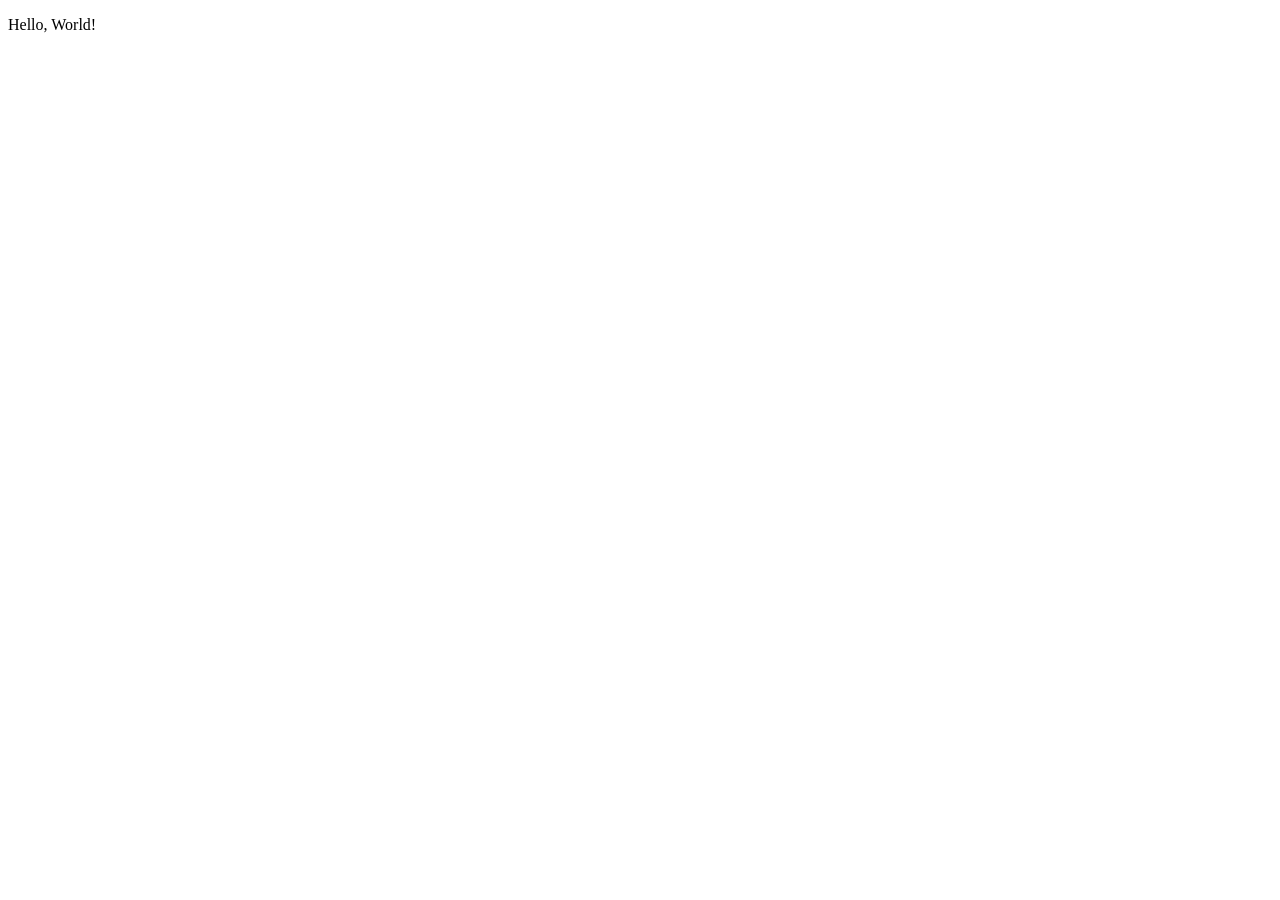
==== index.html @ 4571ddc9 "test changes" ====
<!DOCTYPE html>
<html lang="en">
<head>
    <meta charset="UTF-8">
    <meta name="viewport" content="width=device-width, initial-scale=1.0">
    <title>Document</title>
</head>
<body>
    <p>Hello, World!</p>
</body>
</html>
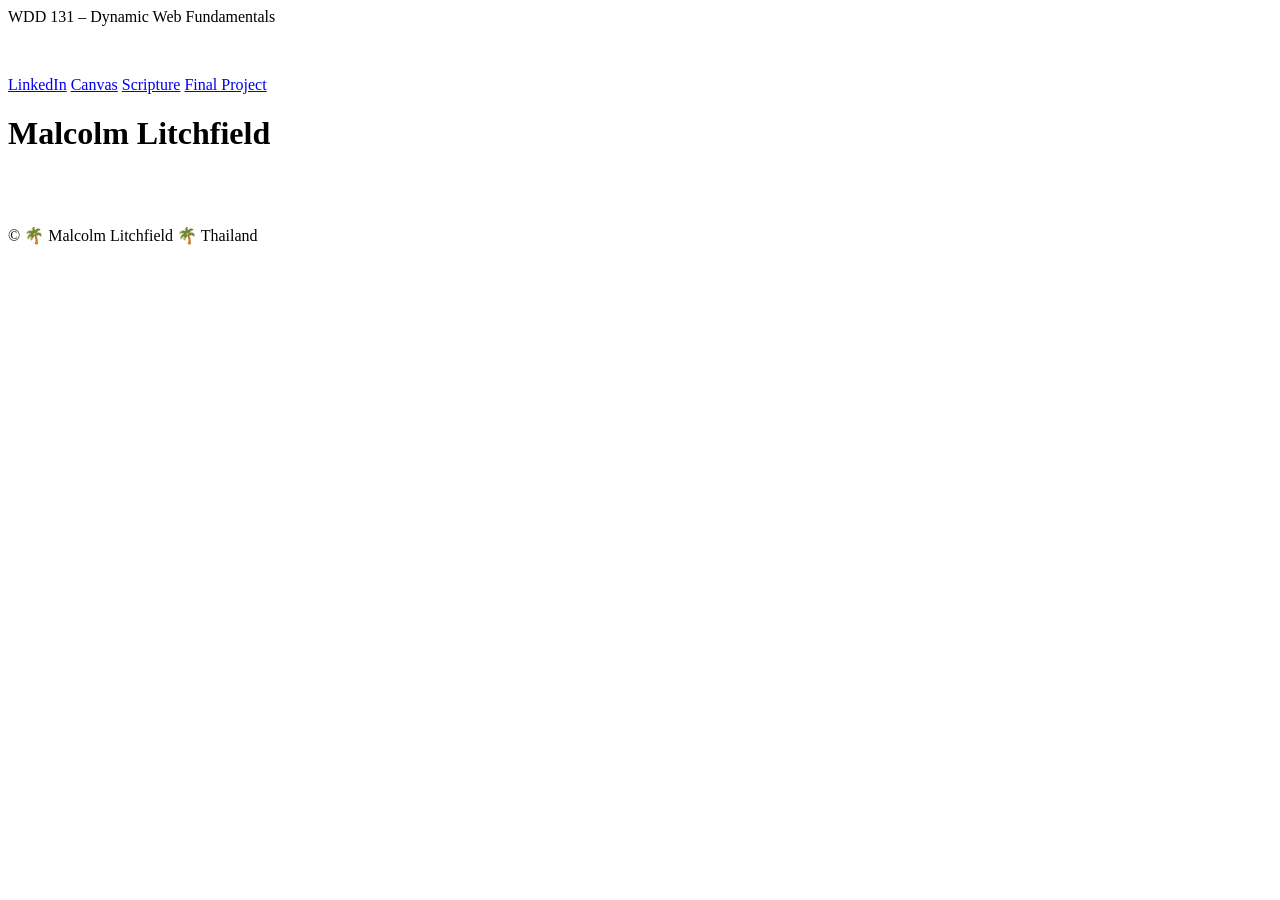
==== commit c5de89af: "first trial of Google fonts" ====
--- a/index.html
+++ b/index.html
@@ -1,11 +1,44 @@
 <!DOCTYPE html>
 <html lang="en">
+
 <head>
     <meta charset="UTF-8">
     <meta name="viewport" content="width=device-width, initial-scale=1.0">
-    <title>Document</title>
+    <title>WDD 131 – Dynamic Web Fundamentals – Malcolm Litchfield</title>
+    <meta name="author" content="Malcolm Litchfield">
+    <meta name="description" content="This is Malcolm Litchfield's basic page for WDD 131: Dynamic Web Fundamentals.">
+    <meta name="keywords" content="WDD 131, Dynamic Web Fundamentals, Malcolm Litchfield, HTML, CSS, JavaScript, School">
+    <link rel="icon" href="favicon.png" type="image/png">
+    <style>
+        @import url('https://fonts.googleapis.com/css2?family=Croissant+One&display=swap');
+    </style>
+    <link rel="preconnect" href="https://fonts.googleapis.com">
+    <link rel="preconnect" href="https://fonts.gstatic.com" crossorigin>
+    <link href="https://fonts.googleapis.com/css2?family=Croissant+One&display=swap" rel="stylesheet">
+    <link rel="stylesheet" href="styles/layout.css">
+    <script src="scripts/main.js" defer></script>
 </head>
+
 <body>
-    <p>Hello, World!</p>
+    <header>
+        <span id="course-title">WDD 131 – Dynamic Web Fundamentals
+        <p class="header-space">&nbsp;</p></span>
+        <nav>
+            <a href="https://www.linkedin.com/in/malcolm-litchfield-1b7686364/" target="_blank">LinkedIn</a>
+            <a href="https://byupw.instructure.com/" target="_blank">Canvas</a>
+            <a href="https://www.churchofjesuschrist.org/study/scriptures/ot/prov/4#7" target="_blank">Scripture</a>
+            <a href="#">Final Project</a>
+        </nav>
+    </header>
+    <main>
+        <h1>Malcolm Litchfield</h1>
+        <section class="card">&nbsp;</section>
+        <section class="card">&nbsp;</section>
+    </main>
+    <footer>
+        <p>&copy; <span id="currentyear"></span> 🌴 Malcolm Litchfield 🌴 Thailand</p>
+        <p id="lastModified"></p>
+    </footer>
 </body>
+
 </html>
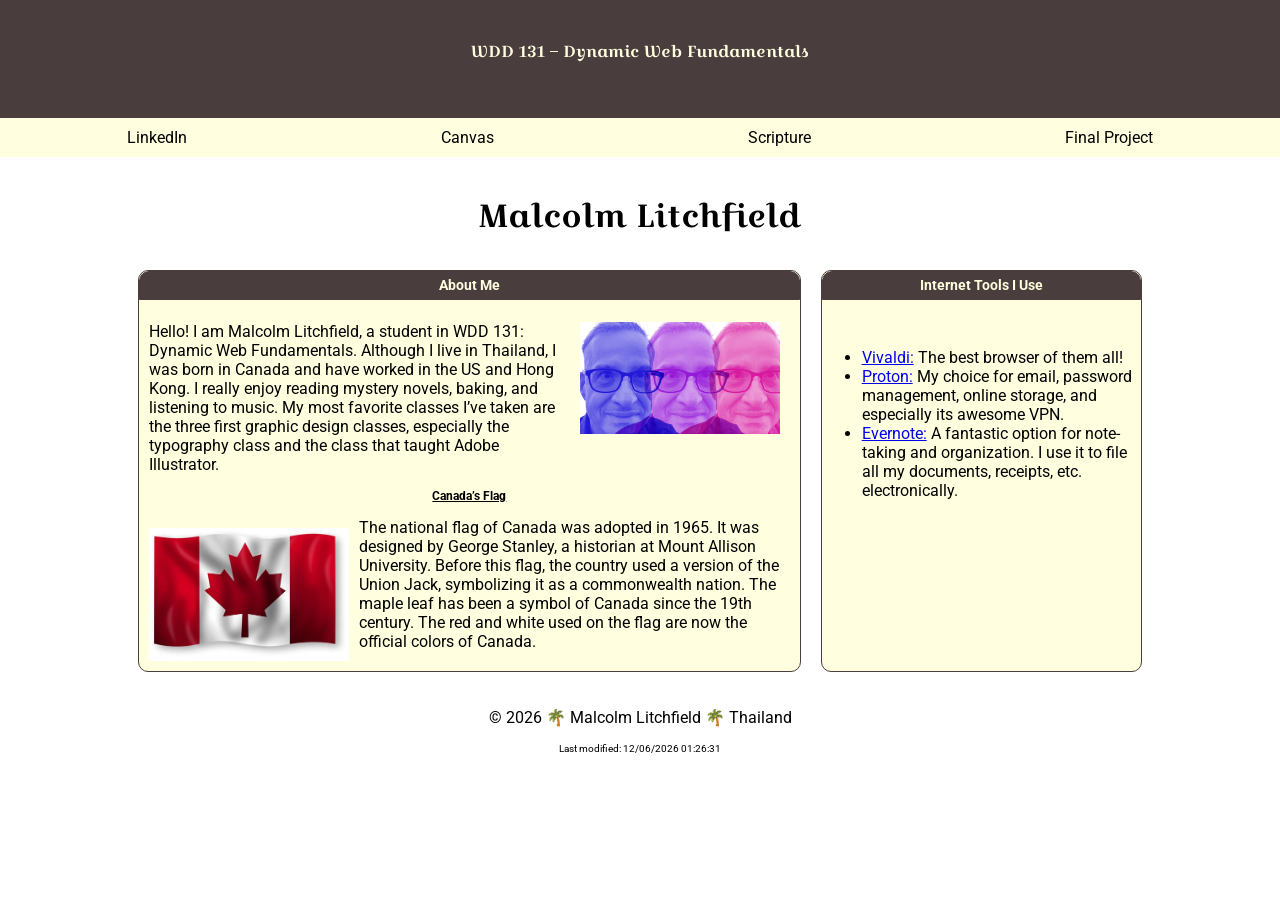
==== commit bcbd83ac: "Finished product, I hope" ====
--- a/index.html
+++ b/index.html
@@ -9,14 +9,11 @@
     <meta name="description" content="This is Malcolm Litchfield's basic page for WDD 131: Dynamic Web Fundamentals.">
     <meta name="keywords" content="WDD 131, Dynamic Web Fundamentals, Malcolm Litchfield, HTML, CSS, JavaScript, School">
     <link rel="icon" href="favicon.png" type="image/png">
-    <style>
-        @import url('https://fonts.googleapis.com/css2?family=Croissant+One&display=swap');
-    </style>
     <link rel="preconnect" href="https://fonts.googleapis.com">
     <link rel="preconnect" href="https://fonts.gstatic.com" crossorigin>
-    <link href="https://fonts.googleapis.com/css2?family=Croissant+One&display=swap" rel="stylesheet">
-    <link rel="stylesheet" href="styles/layout.css">
-    <script src="scripts/main.js" defer></script>
+    <link href="https://fonts.googleapis.com/css2?family=Croissant+One&family=Roboto:ital@0;1&display=swap" rel="stylesheet">
+    <link rel="stylesheet" href="styles/base.css">
+    <script src="scripts/getdates.js" defer></script>
 </head>
 
 <body>
@@ -24,20 +21,45 @@
         <span id="course-title">WDD 131 – Dynamic Web Fundamentals
         <p class="header-space">&nbsp;</p></span>
         <nav>
-            <a href="https://www.linkedin.com/in/malcolm-litchfield-1b7686364/" target="_blank">LinkedIn</a>
-            <a href="https://byupw.instructure.com/" target="_blank">Canvas</a>
-            <a href="https://www.churchofjesuschrist.org/study/scriptures/ot/prov/4#7" target="_blank">Scripture</a>
-            <a href="#">Final Project</a>
+            <ul>
+                <li><a href="https://www.linkedin.com/in/malcolm-litchfield-1b7686364/" target="_blank">LinkedIn</a></li>
+                <li><a href="https://byupw.instructure.com/" target="_blank">Canvas</a></li>
+                <li><a href="https://www.churchofjesuschrist.org/study/scriptures/ot/prov/4#7" target="_blank">Scripture</a></li>
+                <li><a href="#">Final Project</a></li>
+            </ul>
         </nav>
     </header>
     <main>
         <h1>Malcolm Litchfield</h1>
-        <section class="card">&nbsp;</section>
-        <section class="card">&nbsp;</section>
+        <section class="card">
+            <h2>About Me</h2>
+           
+            <p><img class="float_right" src="images/self_photo_3_tints.jpg" alt="Malcolm Litchfield modified to show face with 3 tints" width="200">Hello! I am Malcolm Litchfield, a student in WDD 131: Dynamic Web Fundamentals.
+                 Although I live in Thailand, I was born in Canada and have worked in the US and Hong Kong.
+                  I really enjoy reading mystery novels, baking, and listening to music. My most favorite classes I&rsquo;ve 
+                  taken are the three first graphic design classes, especially the typography class and the class that taught Adobe Illustrator.</p>
+            
+            <h3>Canada&rsquo;s Flag</h3>
+
+                  
+            <p><img class="float_left" src="images/canadian_flag.jpg" alt="Canadian Flag" width="200">The national flag of Canada was adopted
+            in 1965. It was designed by George Stanley, a historian at Mount Allison University. Before this flag, the country used a version of
+        the Union Jack, symbolizing it as a commonwealth nation. The maple leaf has been a symbol of Canada since the 19th century. The red and white used on the flag
+    are now the official colors of Canada.</p>
+            
+        </section>
+        <section class="card">
+            <h2>Internet Tools I Use</h2>
+            <p><ul>
+                <li><a href="https://vivaldi.com" target="_blank">Vivaldi:</a> The best browser of them all!</li>
+                <li><a href="https://proton.me" target="_blank">Proton:</a> My choice for email, password management, online storage, and especially its awesome VPN.</li>
+                <li><a href="https://evernote.com" target="_blank">Evernote:</a> A fantastic option for note-taking and organization. I use it to file all my documents, receipts, etc. electronically.</li>
+            </ul></p>
+        </section>
     </main>
     <footer>
         <p>&copy; <span id="currentyear"></span> 🌴 Malcolm Litchfield 🌴 Thailand</p>
-        <p id="lastModified"></p>
+        <p class="lastModified">Last modified: <span id="lastModified"></span></p>
     </footer>
 </body>
 
--- a/styles/base.css
+++ b/styles/base.css
@@ -0,0 +1,137 @@
+body {
+  font-family: "Roboto", sans-serif;
+  font-weight: 400;
+  font-style: normal;
+  width: 100%;
+  margin: 0;
+  padding: 0;
+}
+
+h1 {
+  font-family: "Croissant One", serif;
+  font-weight: 400;
+  font-style: normal;
+  width: 100%;
+  text-align: center;
+  grid-column: 1 / -1;
+  padding-top: 15px;
+}
+
+header {
+  font-family: "Croissant One", serif;
+  font-weight: 400;
+  font-style: normal;
+  width: 100%;
+  display: block;
+  background-color: #4a3d3d;
+  color: lightyellow;
+  padding-top: 40px;
+  margin: 0;
+}
+
+header nav {
+  font-family: "Roboto", sans-serif;
+  font-weight: 400;
+  font-style: normal;
+  width: 100%;
+  background-color: lightyellow;
+  color: black;
+}
+
+header nav ul {
+  display: flex;
+  flex-direction: row;
+  list-style-type: none;
+  padding: 0;
+  margin: 0;
+}
+
+header nav ul li {
+    flex: 1 0 auto;
+}
+
+header nav ul li a {
+    text-decoration: none;
+    display: block;
+    padding: 10px;
+    text-align: center;
+    color: black;
+}
+
+header nav ul li a:hover {
+    font-size: 130%;
+}
+
+header span {
+    display: block;
+    text-align: center;
+}
+
+main {
+    display: grid;
+    grid-template-columns: 2fr 1fr;
+    width: 80%;
+    margin: 0 auto;
+    gap: 0;
+    padding-top: 0;
+}
+
+h2 {
+    background-color: #4a3d3d;
+    color: lightyellow;
+    text-align: center;
+    font-size: 90%;
+    padding: 5px;
+    margin-top: 0;
+    border: 1px solid #4a3d3d;
+    border-radius: 10px 10px 0 0;
+}
+
+.card {
+  border: 1px solid #4a3d3d;
+  background-color: lightyellow;
+  border-radius: 10px;
+  margin: 10px;
+  overflow: hidden;
+}
+
+.card p {
+    padding: 10px;
+    margin: 0;
+}
+
+.float_right {
+    position: relative;
+    float: right;
+    margin: 0 10px 10px 10px;
+}
+
+.float_left {
+    float: left;
+    margin: 10px 10px 10px 0px;
+}
+
+main p {
+    padding: 10px;
+    margin: 0;
+}
+
+footer {
+    display: block;
+    text-align: center;
+    padding: 10px;
+}
+
+.lastModified {
+    font-size: 60%;
+    padding: 0;
+    margin: 0;
+}
+
+h3 {
+    text-align: center;
+    font-size: 75%;
+    margin: 0;
+    padding: 5px;
+    text-decoration: underline;
+}
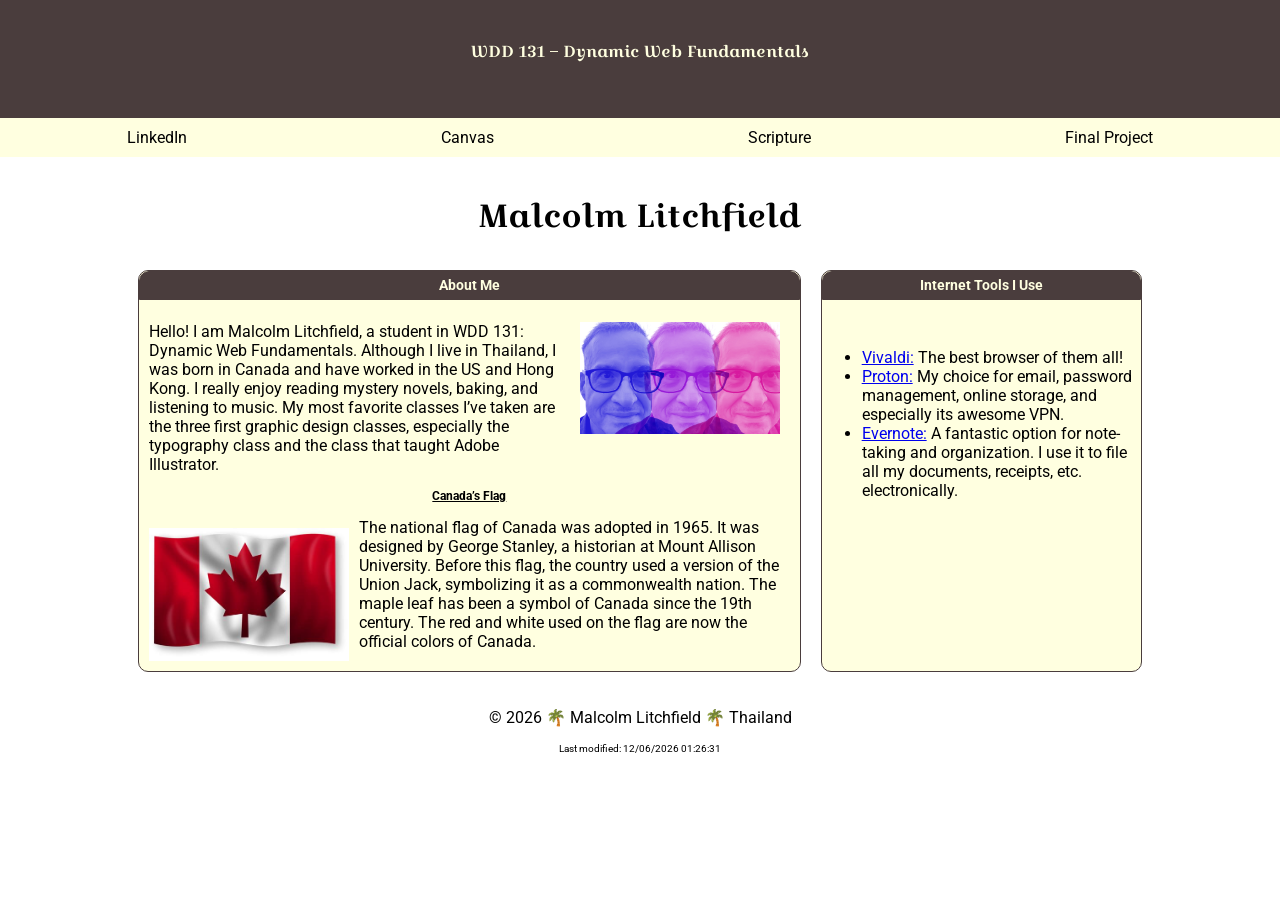
==== commit 16263d09: "commit 1a2b3c4d5e6f7g8h9i0j" ====
--- a/index.html
+++ b/index.html
@@ -18,8 +18,8 @@
 
 <body>
     <header>
-        <span id="course-title">WDD 131 – Dynamic Web Fundamentals
-        <p class="header-space">&nbsp;</p></span>
+        <span id="course-title">WDD 131 – Dynamic Web Fundamentals</span>
+        <p>&nbsp;</p>
         <nav>
             <ul>
                 <li><a href="https://www.linkedin.com/in/malcolm-litchfield-1b7686364/" target="_blank">LinkedIn</a></li>
@@ -50,11 +50,13 @@
         </section>
         <section class="card">
             <h2>Internet Tools I Use</h2>
-            <p><ul>
-                <li><a href="https://vivaldi.com" target="_blank">Vivaldi:</a> The best browser of them all!</li>
-                <li><a href="https://proton.me" target="_blank">Proton:</a> My choice for email, password management, online storage, and especially its awesome VPN.</li>
-                <li><a href="https://evernote.com" target="_blank">Evernote:</a> A fantastic option for note-taking and organization. I use it to file all my documents, receipts, etc. electronically.</li>
-            </ul></p>
+            <p>
+                <ul>
+                    <li><a href="https://vivaldi.com" target="_blank">Vivaldi:</a> The best browser of them all!</li>
+                    <li><a href="https://proton.me" target="_blank">Proton:</a> My choice for email, password management, online storage, and especially its awesome VPN.</li>
+                    <li><a href="https://evernote.com" target="_blank">Evernote:</a> A fantastic option for note-taking and organization. I use it to file all my documents, receipts, etc. electronically.</li>
+                </ul>
+            </p>
         </section>
     </main>
     <footer>
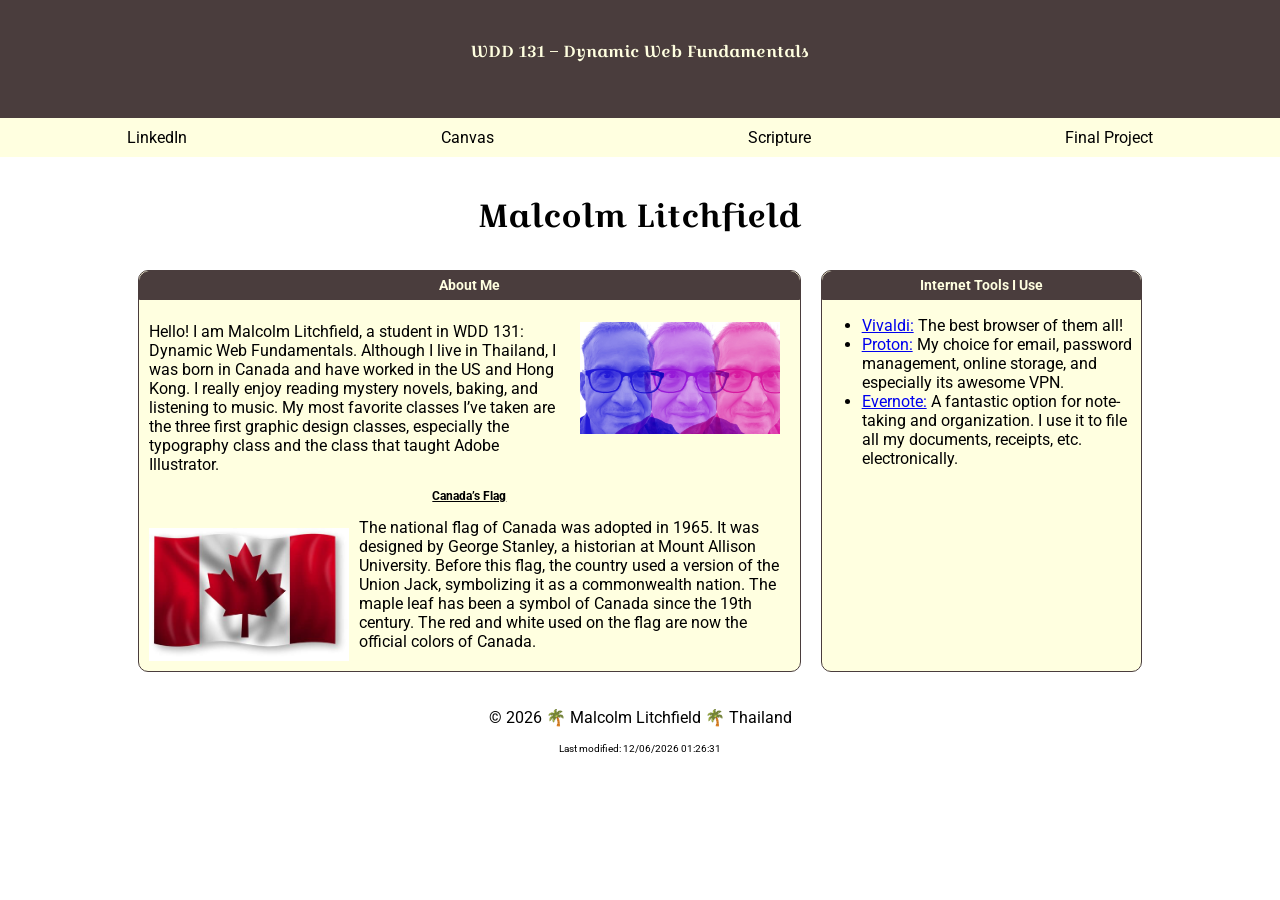
==== commit cb2bb2a0: "removed offending paragraph tag" ====
--- a/index.html
+++ b/index.html
@@ -50,13 +50,13 @@
         </section>
         <section class="card">
             <h2>Internet Tools I Use</h2>
-            <p>
+            
                 <ul>
                     <li><a href="https://vivaldi.com" target="_blank">Vivaldi:</a> The best browser of them all!</li>
                     <li><a href="https://proton.me" target="_blank">Proton:</a> My choice for email, password management, online storage, and especially its awesome VPN.</li>
                     <li><a href="https://evernote.com" target="_blank">Evernote:</a> A fantastic option for note-taking and organization. I use it to file all my documents, receipts, etc. electronically.</li>
                 </ul>
-            </p>
+            
         </section>
     </main>
     <footer>
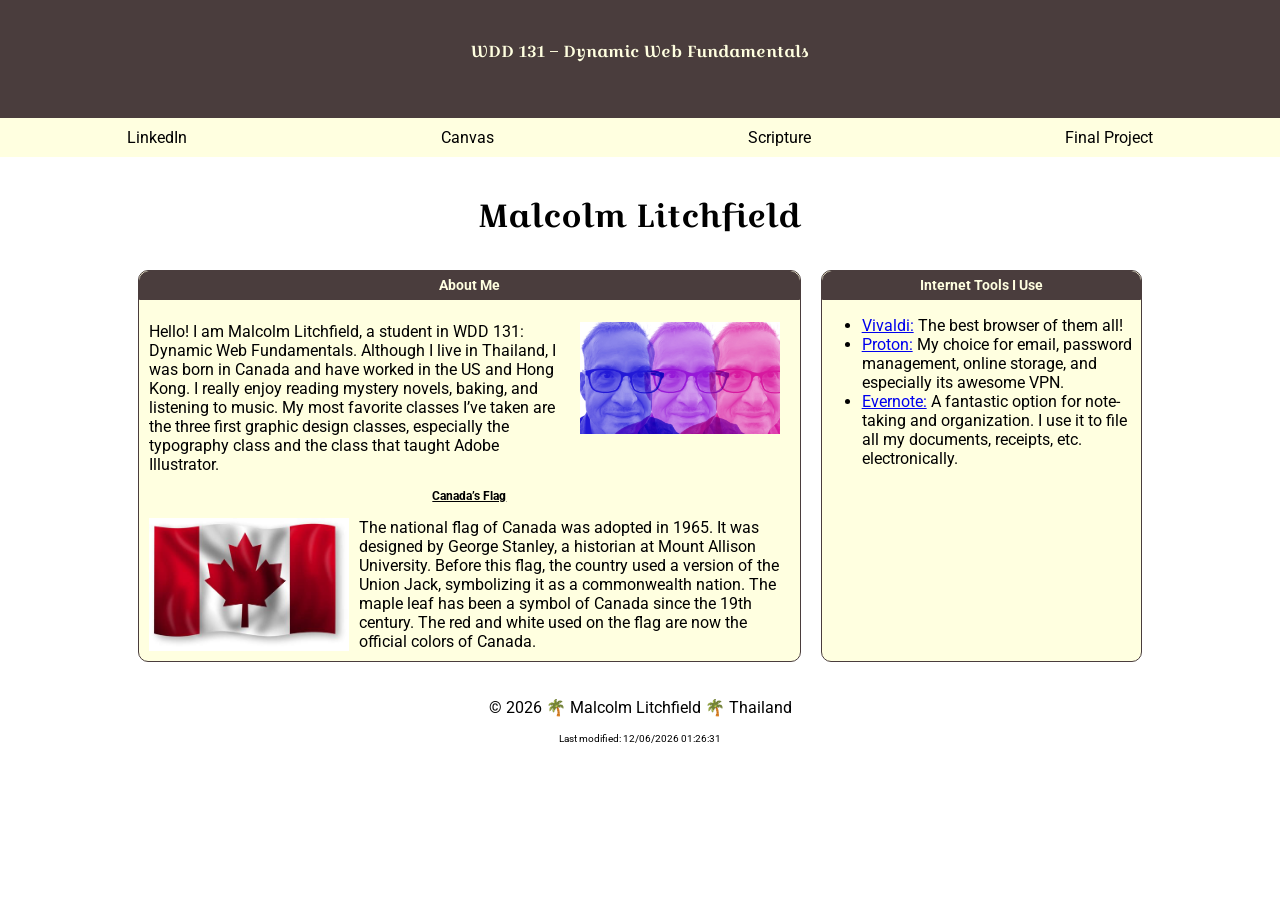
==== commit a7101a94: "fixed favicon" ====
--- a/index.html
+++ b/index.html
@@ -8,7 +8,7 @@
     <meta name="author" content="Malcolm Litchfield">
     <meta name="description" content="This is Malcolm Litchfield's basic page for WDD 131: Dynamic Web Fundamentals.">
     <meta name="keywords" content="WDD 131, Dynamic Web Fundamentals, Malcolm Litchfield, HTML, CSS, JavaScript, School">
-    <link rel="icon" href="favicon.png" type="image/png">
+    <link rel="icon" href="images/favicon.png" type="image/png">
     <link rel="preconnect" href="https://fonts.googleapis.com">
     <link rel="preconnect" href="https://fonts.gstatic.com" crossorigin>
     <link href="https://fonts.googleapis.com/css2?family=Croissant+One&family=Roboto:ital@0;1&display=swap" rel="stylesheet">
--- a/styles/base.css
+++ b/styles/base.css
@@ -59,7 +59,8 @@
 }
 
 header nav ul li a:hover {
-    font-size: 130%;
+    color:blueviolet;
+    font-style: italic;
 }
 
 header span {
@@ -108,7 +109,7 @@
 
 .float_left {
     float: left;
-    margin: 10px 10px 10px 0px;
+    margin: 0px 10px 10px 0px;
 }
 
 main p {
